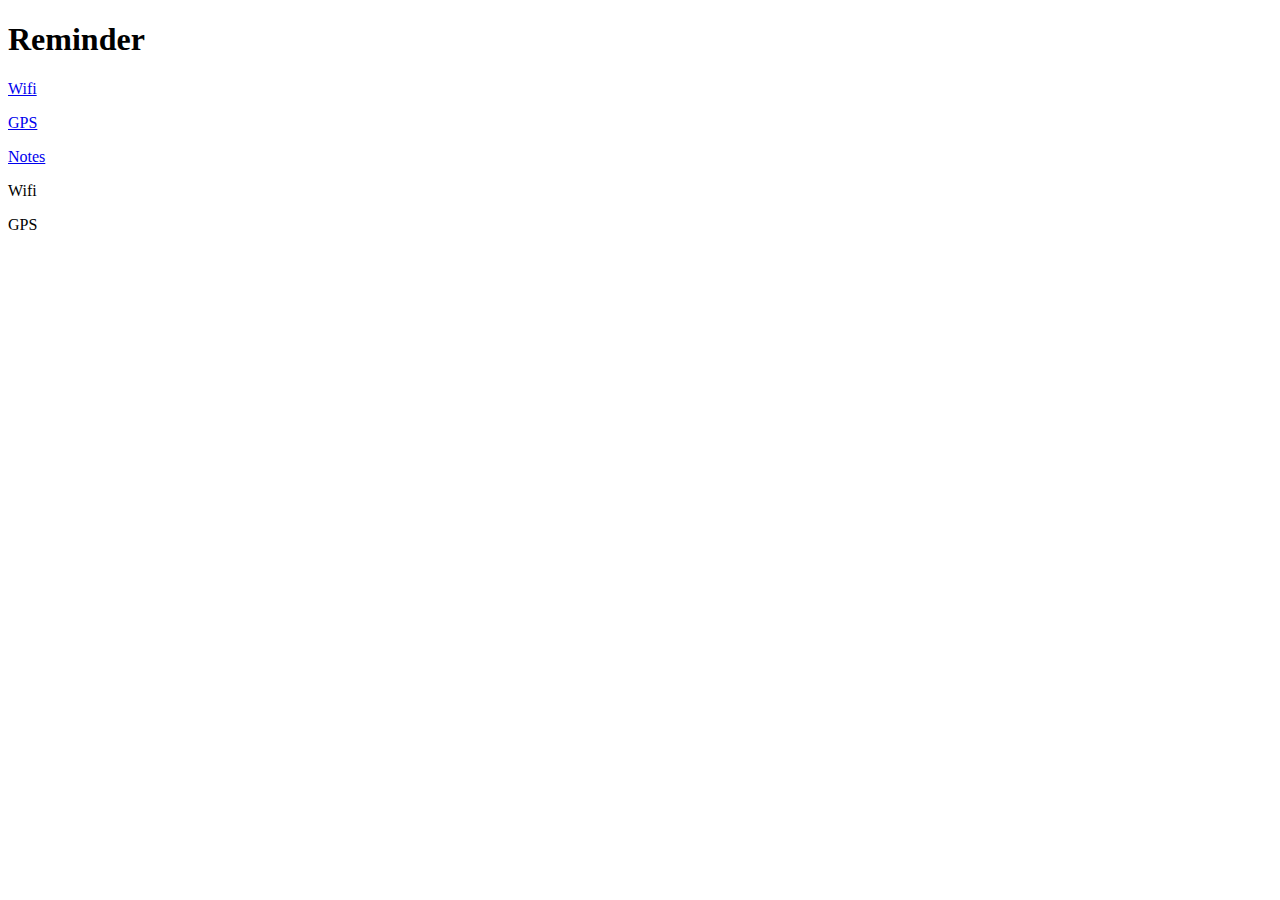
==== gps.html @ 6b13012b "Nästan färdig" ====
<!DOCTYPE html>
<html>
<head>
	<title></title>
	<meta charset="UTF-8"/>
	<link rel="stylesheet" type="text/css" href="style.css">
</head>
<body>
	<div id="MainWrapper">
		<div id="HeaderWrapper">
			<h1 id="Header">Reminder</h1>
		</div>
		<div id="MenuWrapper">
			<a href="index.html">
				<div class="MenuButton">
					<p>Wifi</p>
				</div>
			</a>
			<a href="#">
				<div class="MenuButton">
					<p>GPS</p>
				</div>
			</a>
			<a href="notes.html">
				<div class="MenuButton">
					<p>Notes</p>
				</div>
			</a>
		</div>
		<div id="MenuSelectionWrapper">
			<div class="MenuSelect">
			</div>
			<div id="ActiveSelect" class="MenuSelect">
			</div>
			<div class="MenuSelect">
			</div>	
		</div>
		<div id="MainContentWrapper" class="ActiveGps">
			
		</div>
		<div id="TriggerWrapper">
			<div class="TriggerSelect">
				<p>Wifi</p>
			</div>
			<div class="TriggerSelect">
				
			</div>
			<div class="TriggerSelect">
				<p>GPS</p>
			</div>
		</div>
	</div>
</body>
</html>
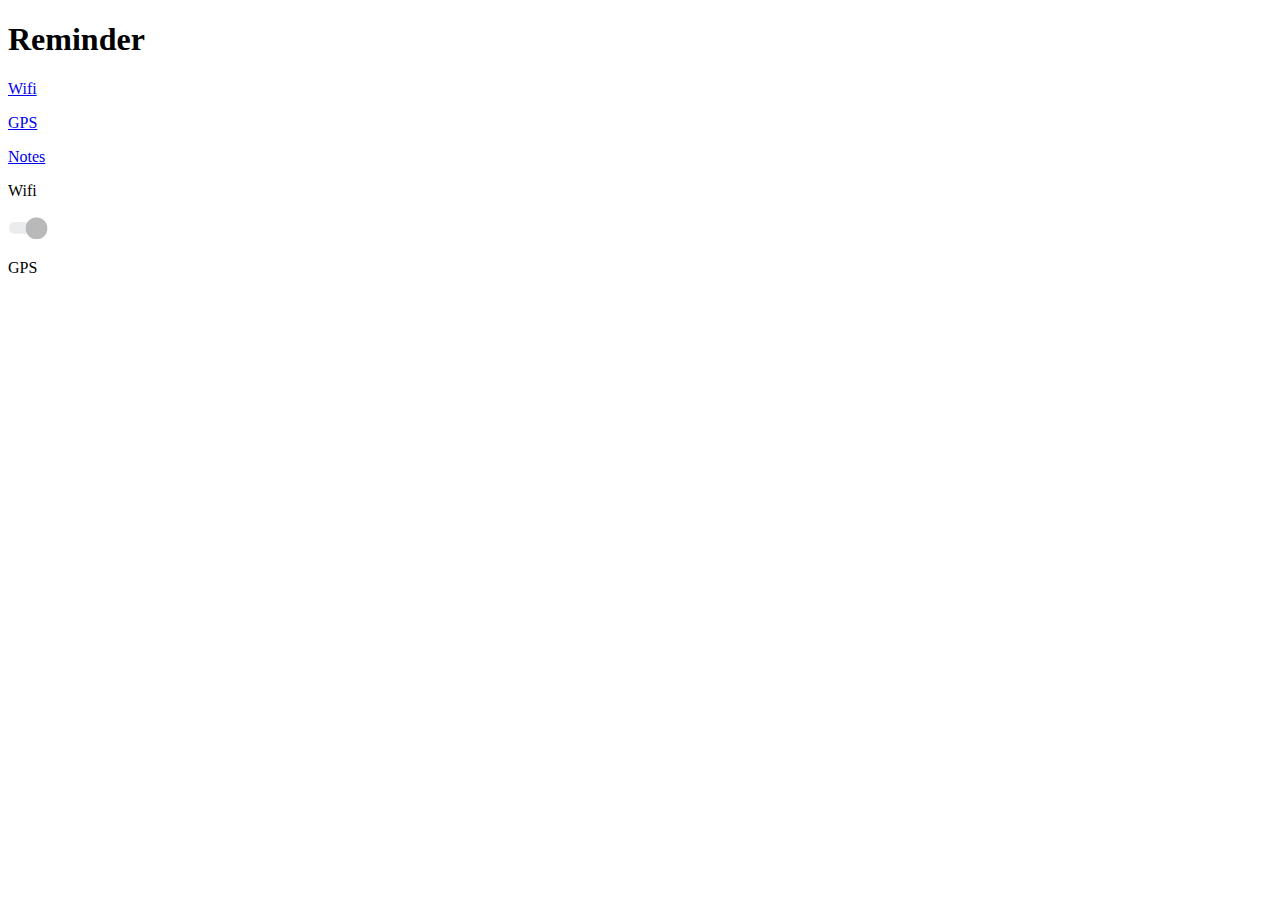
==== commit 1bc21f6c: "Lagt till toggle" ====
--- a/gps.html
+++ b/gps.html
@@ -43,7 +43,11 @@
 				<p>Wifi</p>
 			</div>
 			<div class="TriggerSelect">
-				
+				<a href="index.html">
+					<div class="TriggerSelect">
+						<img src="pics/togglelright.png">
+					</div>
+				</a>
 			</div>
 			<div class="TriggerSelect">
 				<p>GPS</p>
